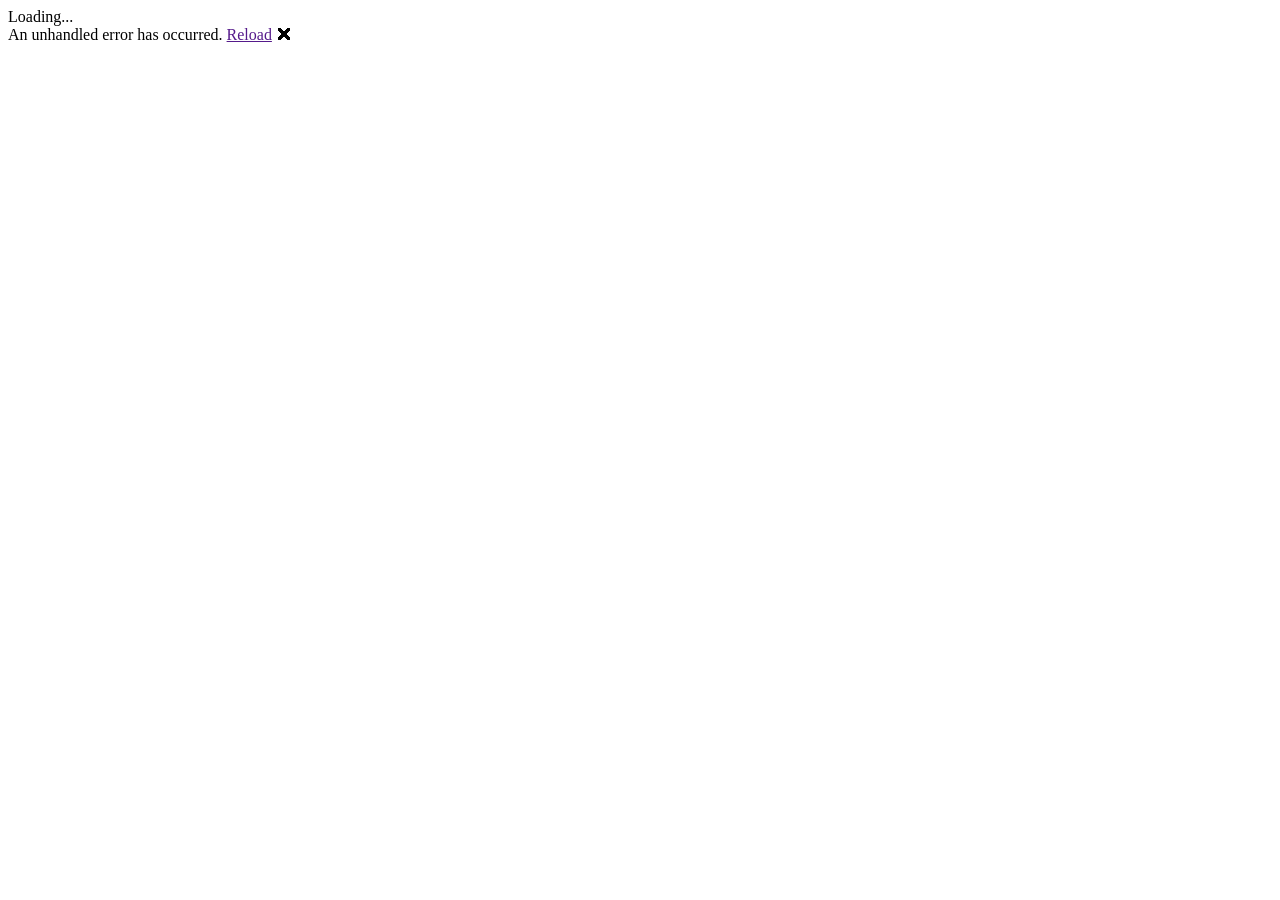
==== wwwroot/index.html @ 8741914e "Added Dialog drag and resize sample" ====
<!DOCTYPE html>
<html>

<head>
    <meta charset="utf-8" />
    <meta name="viewport" content="width=device-width, initial-scale=1.0, maximum-scale=1.0, user-scalable=no" />
    <title>Blazor Dialog</title>
    <base href="/" />
    <link href="css/bootstrap/bootstrap.min.css" rel="stylesheet" />
    <link href="css/app.css" rel="stylesheet" />
    <link href="_content/Syncfusion.Blazor.Themes/bootstrap4.css" rel="stylesheet" />
</head>

<body>
    <app>Loading...</app>

    <div id="blazor-error-ui">
        An unhandled error has occurred.
        <a href="" class="reload">Reload</a>
        <a class="dismiss">🗙</a>
    </div>
    <script src="_framework/blazor.webassembly.js"></script>
</body>

</html>
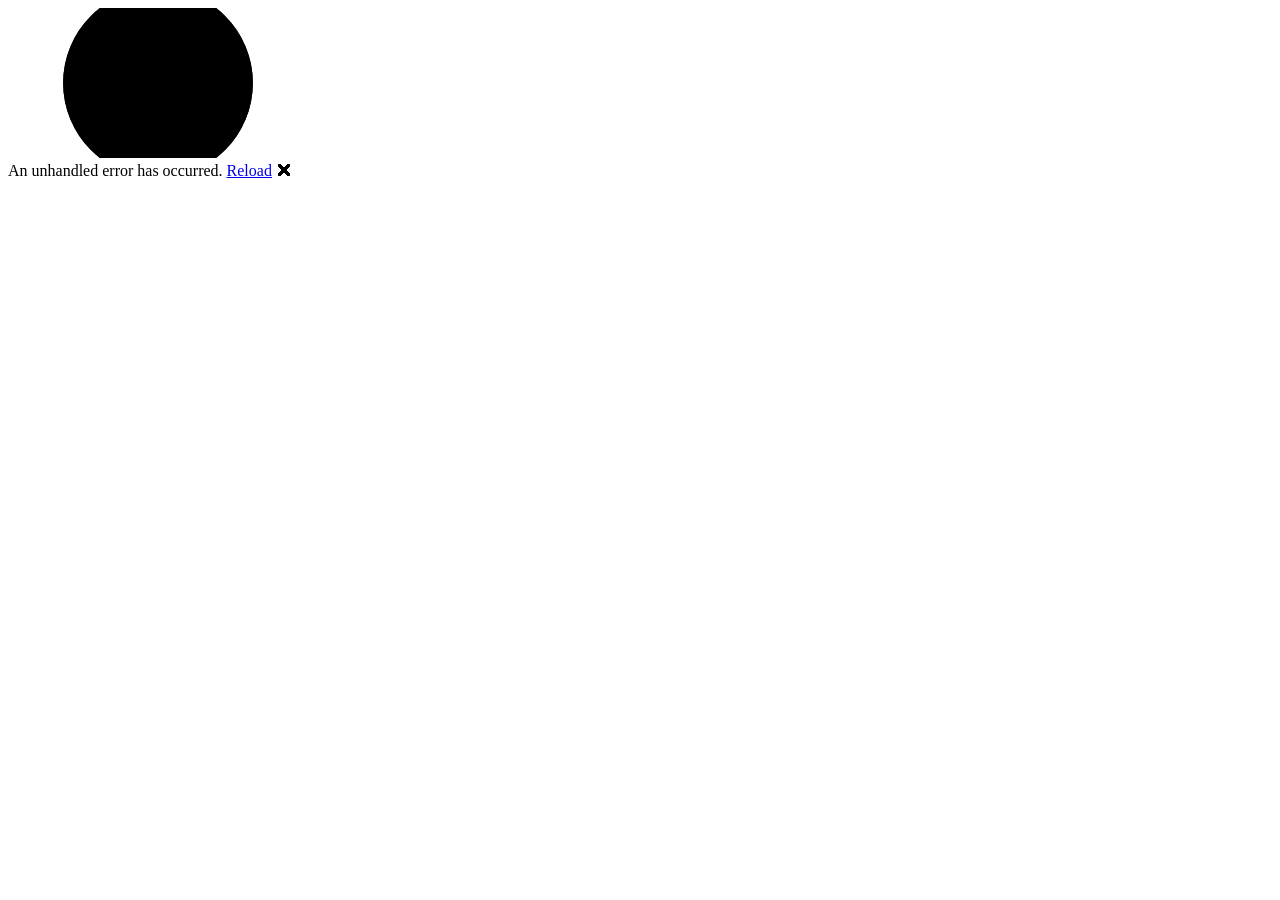
==== commit f8819d78: "Update the sample to the .NET 10 standalone Blazor WASM structure. Replace the hosted Client/Server/" ====
--- a/wwwroot/index.html
+++ b/wwwroot/index.html
@@ -1,25 +1,36 @@
-<!DOCTYPE html>
-<html>
-
-<head>
-    <meta charset="utf-8" />
-    <meta name="viewport" content="width=device-width, initial-scale=1.0, maximum-scale=1.0, user-scalable=no" />
-    <title>Blazor Dialog</title>
-    <base href="/" />
-    <link href="css/bootstrap/bootstrap.min.css" rel="stylesheet" />
-    <link href="css/app.css" rel="stylesheet" />
-    <link href="_content/Syncfusion.Blazor.Themes/bootstrap4.css" rel="stylesheet" />
-</head>
-
-<body>
-    <app>Loading...</app>
-
-    <div id="blazor-error-ui">
-        An unhandled error has occurred.
-        <a href="" class="reload">Reload</a>
-        <a class="dismiss">🗙</a>
-    </div>
-    <script src="_framework/blazor.webassembly.js"></script>
-</body>
-
-</html>
+<!DOCTYPE html>
+<html lang="en">
+
+<head>
+    <meta charset="utf-8" />
+    <meta name="viewport" content="width=device-width, initial-scale=1.0" />
+    <title>DragResizeAndAnimation</title>
+    <base href="/" />
+    <link rel="preload" id="webassembly" />
+    <link rel="stylesheet" href="lib/bootstrap/dist/css/bootstrap.min.css" />
+    <link rel="stylesheet" href="css/app.css" />
+    <link rel="icon" type="image/png" href="favicon.png" />
+    <link href="DragResizeAndAnimation.styles.css" rel="stylesheet" />
+    <link href="_content/Syncfusion.Blazor.Themes/bootstrap5.css" rel="stylesheet" />
+    <script type="importmap"></script>
+</head>
+
+<body>
+    <div id="app">
+        <svg class="loading-progress">
+            <circle r="40%" cx="50%" cy="50%" />
+            <circle r="40%" cx="50%" cy="50%" />
+        </svg>
+        <div class="loading-progress-text"></div>
+    </div>
+
+    <div id="blazor-error-ui">
+        An unhandled error has occurred.
+        <a href="." class="reload">Reload</a>
+        <span class="dismiss">🗙</span>
+    </div>
+    <script src="_framework/blazor.webassembly#[.{fingerprint}].js"></script>
+    <script src="_content/Syncfusion.Blazor.Core/scripts/syncfusion-blazor.min.js" type="text/javascript"></script>
+</body>
+
+</html>
--- a/wwwroot/css/app.css
+++ b/wwwroot/css/app.css
@@ -0,0 +1,116 @@
+html, body {
+    font-family: 'Helvetica Neue', Helvetica, Arial, sans-serif;
+    height: 100%;
+}
+
+h1:focus {
+    outline: none;
+}
+
+a, .btn-link {
+    color: #0071c1;
+}
+
+.btn-primary {
+    color: #fff;
+    background-color: #1b6ec2;
+    border-color: #1861ac;
+}
+
+.btn:focus, .btn:active:focus, .btn-link.nav-link:focus, .form-control:focus, .form-check-input:focus {
+  box-shadow: 0 0 0 0.1rem white, 0 0 0 0.25rem #258cfb;
+}
+
+.content {
+    padding-top: 1.1rem;
+}
+
+.valid.modified:not([type=checkbox]) {
+    outline: 1px solid #26b050;
+}
+
+.invalid {
+    outline: 1px solid red;
+}
+
+.validation-message {
+    color: red;
+}
+
+#blazor-error-ui {
+    color-scheme: light only;
+    background: lightyellow;
+    bottom: 0;
+    box-shadow: 0 -1px 2px rgba(0, 0, 0, 0.2);
+    box-sizing: border-box;
+    display: none;
+    left: 0;
+    padding: 0.6rem 1.25rem 0.7rem 1.25rem;
+    position: fixed;
+    width: 100%;
+    z-index: 1000;
+}
+
+    #blazor-error-ui .dismiss {
+        cursor: pointer;
+        position: absolute;
+        right: 0.75rem;
+        top: 0.5rem;
+    }
+
+.blazor-error-boundary {
+    background: url([data-uri]) no-repeat 1rem/1.8rem, #b32121;
+    padding: 1rem 1rem 1rem 3.7rem;
+    color: white;
+}
+
+    .blazor-error-boundary::after {
+        content: "An error has occurred."
+    }
+
+.loading-progress {
+    position: absolute;
+    display: block;
+    width: 8rem;
+    height: 8rem;
+    inset: 20vh 0 auto 0;
+    margin: 0 auto 0 auto;
+}
+
+    .loading-progress circle {
+        fill: none;
+        stroke: #e0e0e0;
+        stroke-width: 0.6rem;
+        transform-origin: 50% 50%;
+        transform: rotate(-90deg);
+    }
+
+        .loading-progress circle:last-child {
+            stroke: #1b6ec2;
+            stroke-dasharray: calc(3.141 * var(--blazor-load-percentage, 0%) * 0.8), 500%;
+            transition: stroke-dasharray 0.05s ease-in-out;
+        }
+
+.loading-progress-text {
+    position: absolute;
+    text-align: center;
+    font-weight: bold;
+    inset: calc(20vh + 3.25rem) 0 auto 0.2rem;
+}
+
+    .loading-progress-text:after {
+        content: var(--blazor-load-percentage-text, "Loading");
+    }
+
+code {
+    color: #c02d76;
+}
+
+.form-floating > .form-control-plaintext::placeholder, .form-floating > .form-control::placeholder {
+    color: var(--bs-secondary-color);
+    text-align: end;
+}
+
+.form-floating > .form-control-plaintext:focus::placeholder, .form-floating > .form-control:focus::placeholder {
+    text-align: start;
+}
